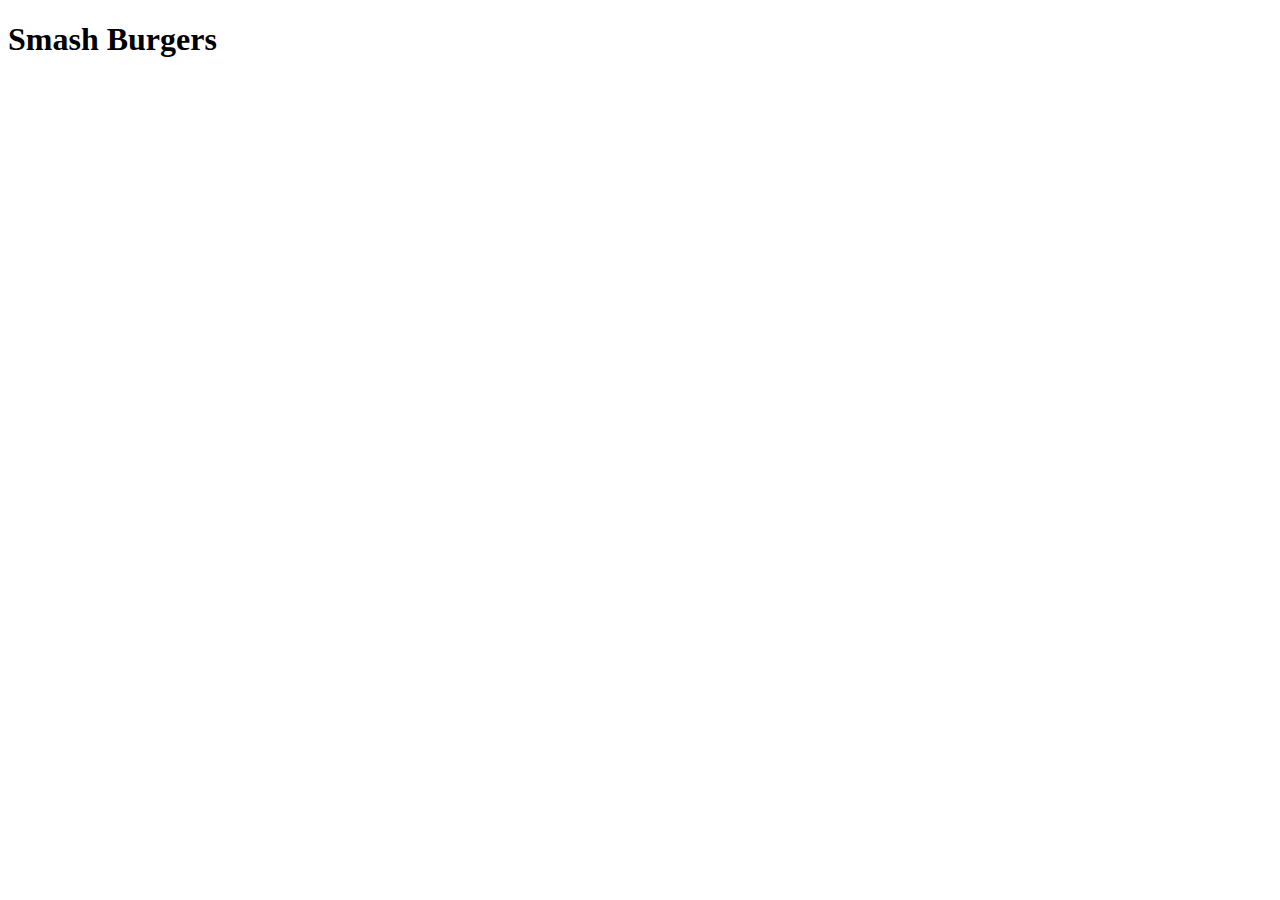
==== recipes/burgers.html @ 75401063 "Add recipes dir, burgers.html" ====
<!DOCTYPE html>
<html lang="en">
<head>
  <meta charset="UTF-8">
  <meta name="viewport" content="width=device-width, initial-scale=1.0">
  <title>Burgers Recipe</title>
</head>
<body>
  <h1>Smash Burgers</h1>
</body>
</html>
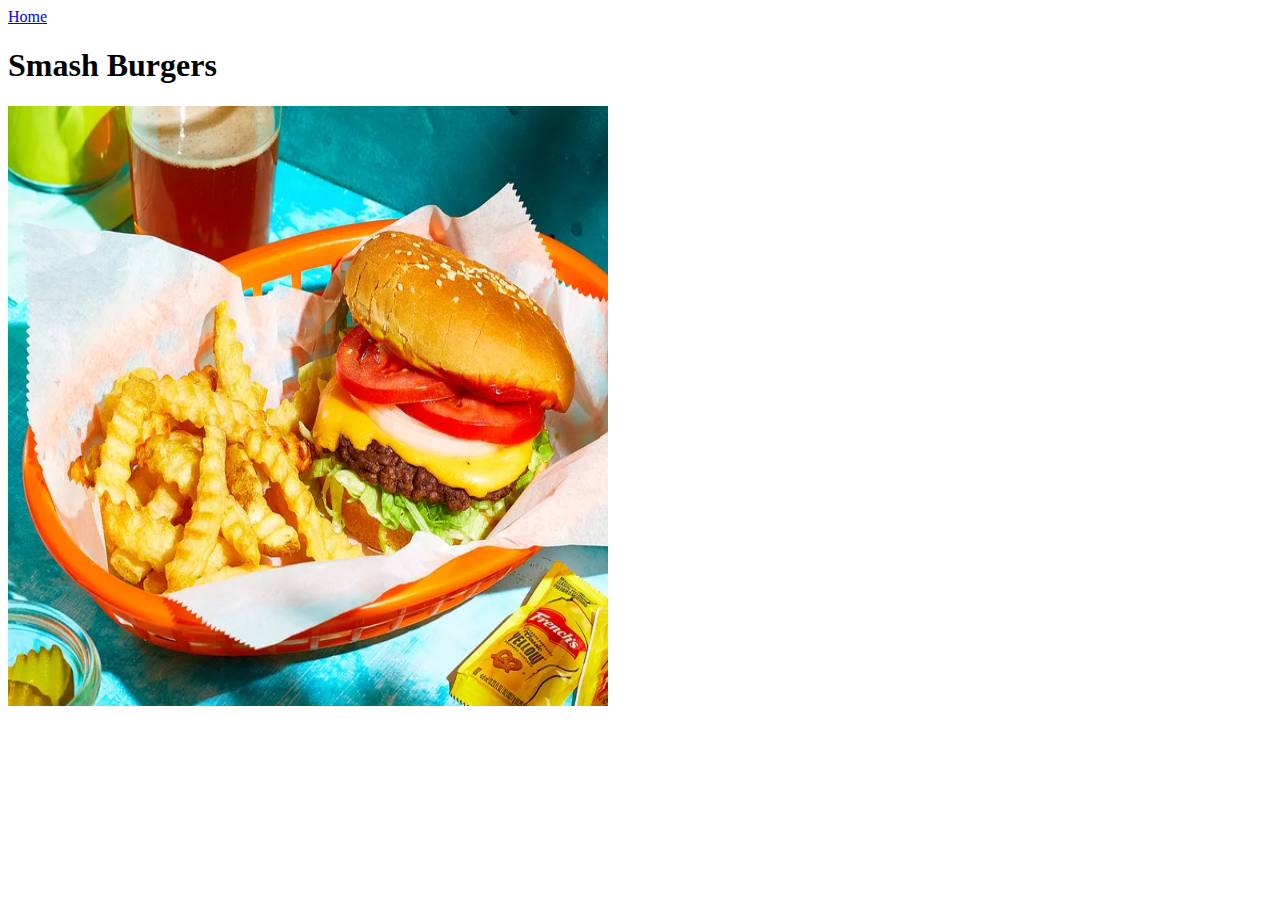
==== commit 05630c9c: "Update burgers.html" ====
--- a/recipes/burgers.html
+++ b/recipes/burgers.html
@@ -6,6 +6,8 @@
   <title>Burgers Recipe</title>
 </head>
 <body>
+  <a href="../index.html">Home</a>
   <h1>Smash Burgers</h1>
+    <img src="../img/burger.webp" alt="Food basket with fries and a cheese burger." height="600" width="600">
 </body>
 </html>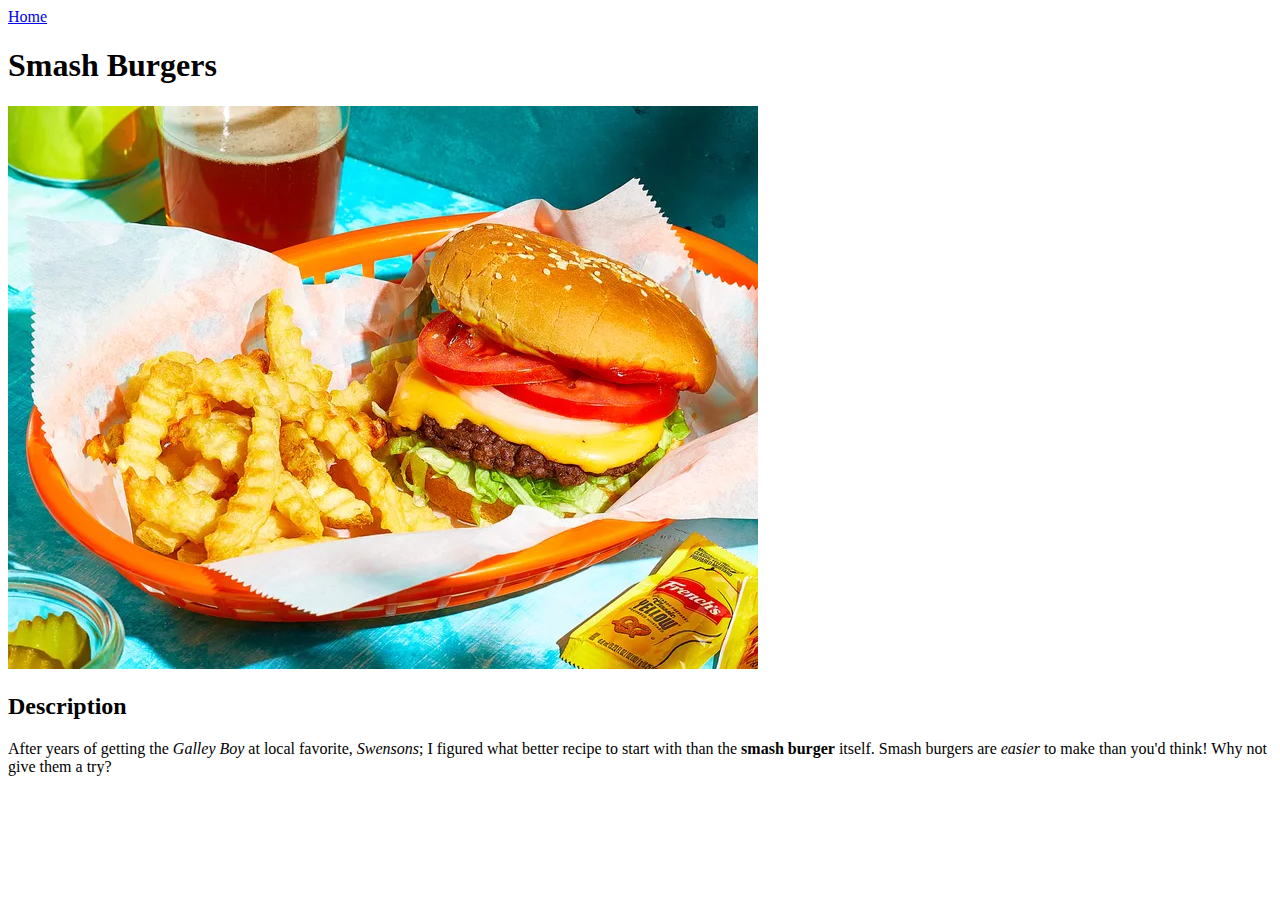
==== commit 037e355e: "Update burgers.html" ====
--- a/recipes/burgers.html
+++ b/recipes/burgers.html
@@ -6,8 +6,14 @@
   <title>Burgers Recipe</title>
 </head>
 <body>
+
   <a href="../index.html">Home</a>
+
   <h1>Smash Burgers</h1>
-    <img src="../img/burger.webp" alt="Food basket with fries and a cheese burger." height="600" width="600">
+  <img src="../img/burger.webp" alt="Food basket with fries and a cheese burger.">
+
+  <h2>Description</h2>
+  <p>After years of getting the <em>Galley Boy</em> at local favorite, <em>Swensons</em>; I figured what better recipe to start with than the <strong>smash burger</strong> itself. Smash burgers are <em>easier</em> to make than you'd think! Why not give them a try?</p>
+
 </body>
 </html>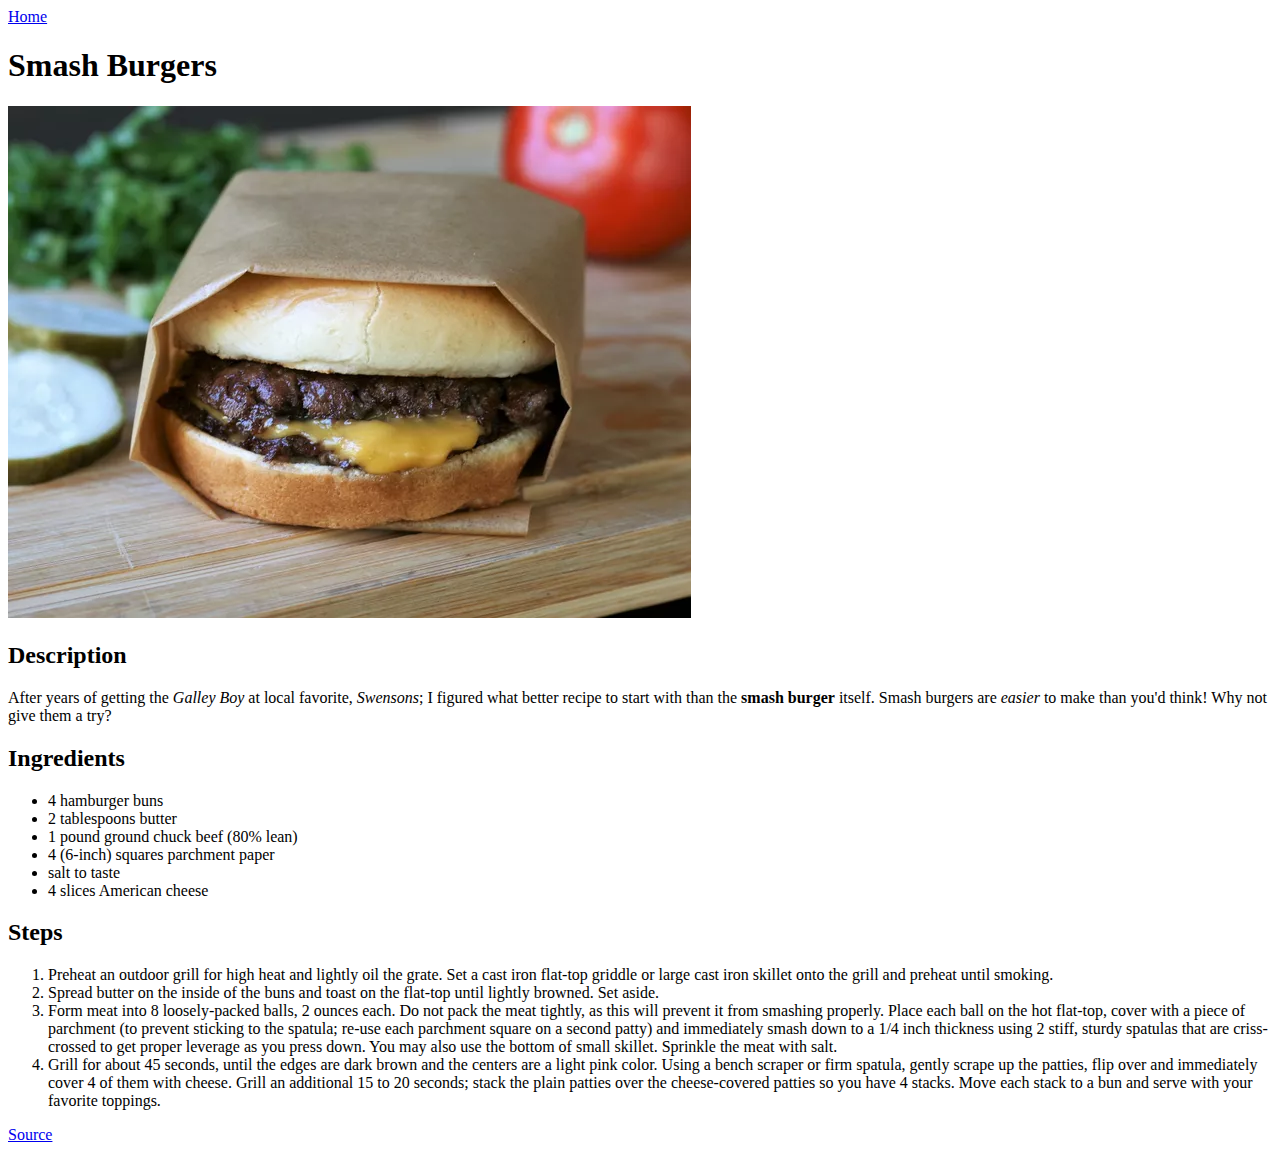
==== commit b15dfea0: "Finish burgers.html" ====
--- a/recipes/burgers.html
+++ b/recipes/burgers.html
@@ -10,10 +10,29 @@
   <a href="../index.html">Home</a>
 
   <h1>Smash Burgers</h1>
-  <img src="../img/burger.webp" alt="Food basket with fries and a cheese burger.">
+  <img src="../img/burger.webp" alt="Cheese burger partially wrapped with brown parchment paper">
 
   <h2>Description</h2>
   <p>After years of getting the <em>Galley Boy</em> at local favorite, <em>Swensons</em>; I figured what better recipe to start with than the <strong>smash burger</strong> itself. Smash burgers are <em>easier</em> to make than you'd think! Why not give them a try?</p>
 
+  <h2>Ingredients</h2>
+  <ul>
+    <li>4 hamburger buns</li>
+    <li>2 tablespoons butter</li>
+    <li>1 pound ground chuck beef (80% lean)</li>
+    <li>4 (6-inch) squares parchment paper</li>
+    <li>salt to taste</li>
+    <li>4 slices American cheese</li>
+  </ul>
+
+  <h2>Steps</h2>
+  <ol>
+    <li>Preheat an outdoor grill for high heat and lightly oil the grate. Set a cast iron flat-top griddle or large cast iron skillet onto the grill and preheat until smoking.</li>
+    <li>Spread butter on the inside of the buns and toast on the flat-top until lightly browned. Set aside.</li>
+    <li>Form meat into 8 loosely-packed balls, 2 ounces each. Do not pack the meat tightly, as this will prevent it from smashing properly. Place each ball on the hot flat-top, cover with a piece of parchment (to prevent sticking to the spatula; re-use each parchment square on a second patty) and immediately smash down to a 1/4 inch thickness using 2 stiff, sturdy spatulas that are criss-crossed to get proper leverage as you press down. You may also use the bottom of small skillet. Sprinkle the meat with salt.</li>
+    <li>Grill for about 45 seconds, until the edges are dark brown and the centers are a light pink color. Using a bench scraper or firm spatula, gently scrape up the patties, flip over and immediately cover 4 of them with cheese. Grill an additional 15 to 20 seconds; stack the plain patties over the cheese-covered patties so you have 4 stacks. Move each stack to a bun and serve with your favorite toppings.</li>
+  </ol>
+
+<a href="https://www.allrecipes.com/recipe/8489146/homemade-smash-burgers/" target="_blank">Source</a>
 </body>
 </html>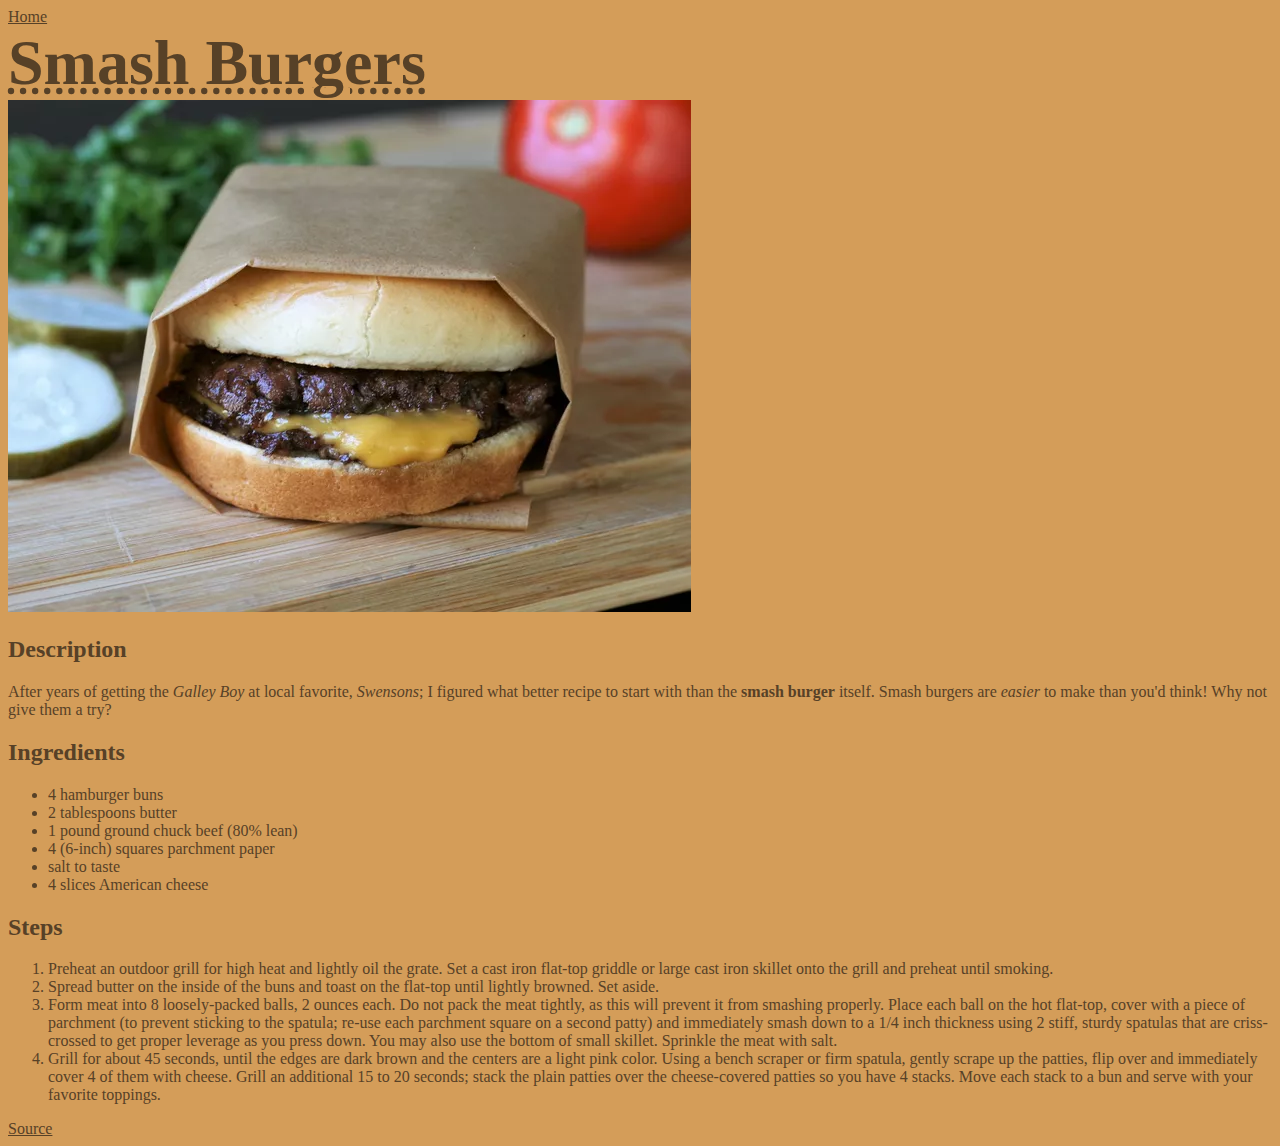
==== commit 4cec3ccf: "style: redesign website with css" ====
--- a/recipes/burgers.html
+++ b/recipes/burgers.html
@@ -3,6 +3,7 @@
 <head>
   <meta charset="UTF-8">
   <meta name="viewport" content="width=device-width, initial-scale=1.0">
+  <link rel="stylesheet" href="style.css">
   <title>Burgers Recipe</title>
 </head>
 <body>
--- a/recipes/style.css
+++ b/recipes/style.css
@@ -0,0 +1,24 @@
+* {
+  font-family: Cambria, Cochin, Georgia, Times, 'Times New Roman', serif;
+  background-color: rgb(212, 157, 89);
+  color: rgb(87, 65, 39);
+}
+
+img {
+  display: inline-block;
+}
+
+a {
+  background-color: inherit;
+}
+
+a:hover {
+  filter: invert(100%);
+  text-shadow: -2px 0 white, 0 2px white, 2px 0 white, 0 -2px white;
+}
+
+h1 {
+  font-size: 5vmax;
+  text-decoration: underline dotted;
+  margin: auto;
+}
